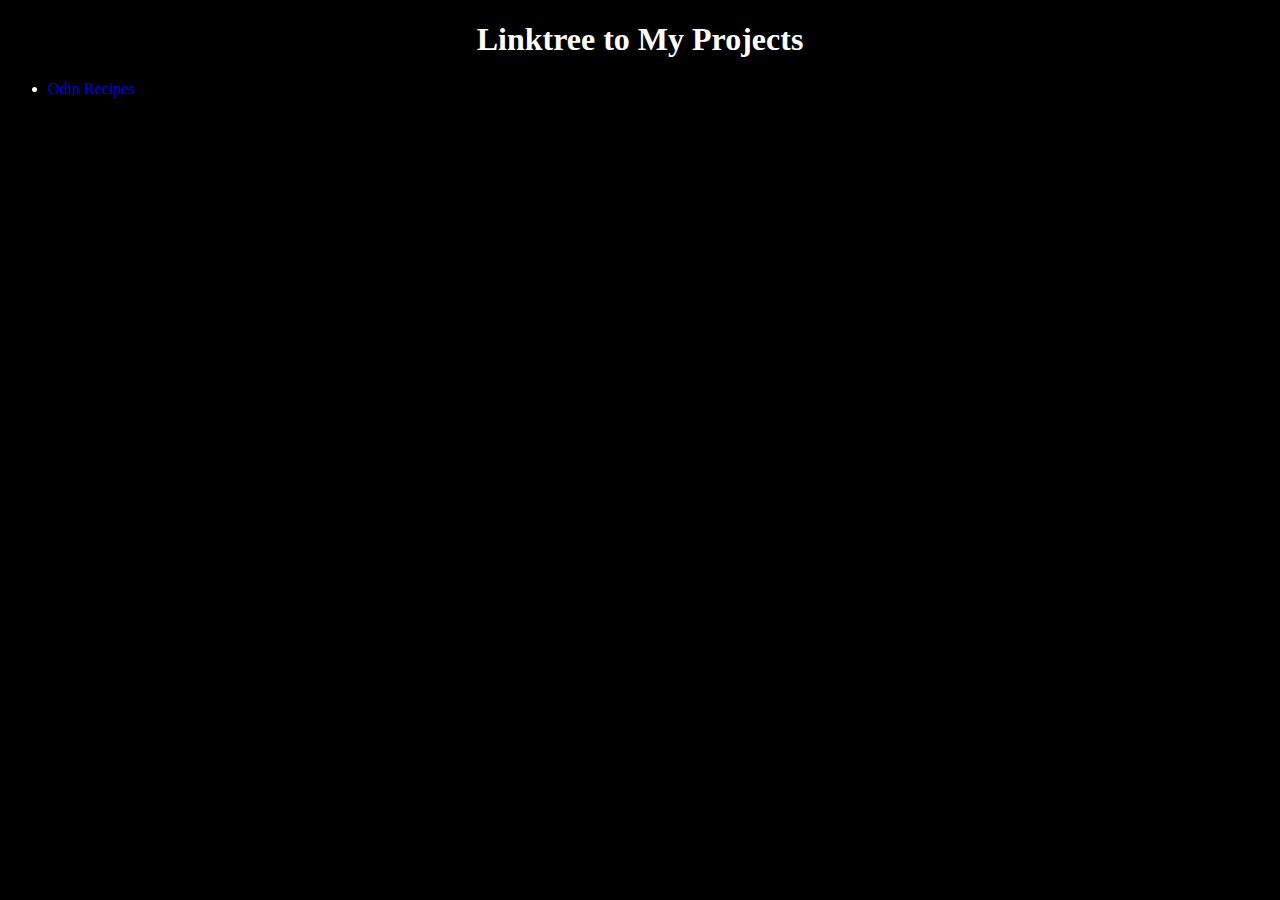
==== index.html @ ae7caba8 "Add index.html" ====
<!DOCTYPE html>
<html lang="en">
<head>
    <meta charset="UTF-8">
    <meta name="viewport" content="width=device-width, initial-scale=1.0">
    <link rel="stylesheet" href="/recipe_for_success/styles/style.css">
    <title>Odin Recipes</title>
</head>
<body>
    <h1>Linktree to My Projects</h1>
    <ul>
        <li><a href="/recipe_for_success/index.html">Odin Recipes</a></li>
    </ul>
    
</body>
</html>
---- recipe_for_success/styles/style.css ----
html {
    background-color: black ;
    color: white ;
}

h1 {
    text-align: center;
}

a{
    text-decoration: none;
}

#fire{
    background: teal;
    border-radius: .4em;
    margin: auto;
    padding-top: 1em;
    padding-left: 1em;
    padding-right: 1em;
    height: 2em;
    width: 5em;
}
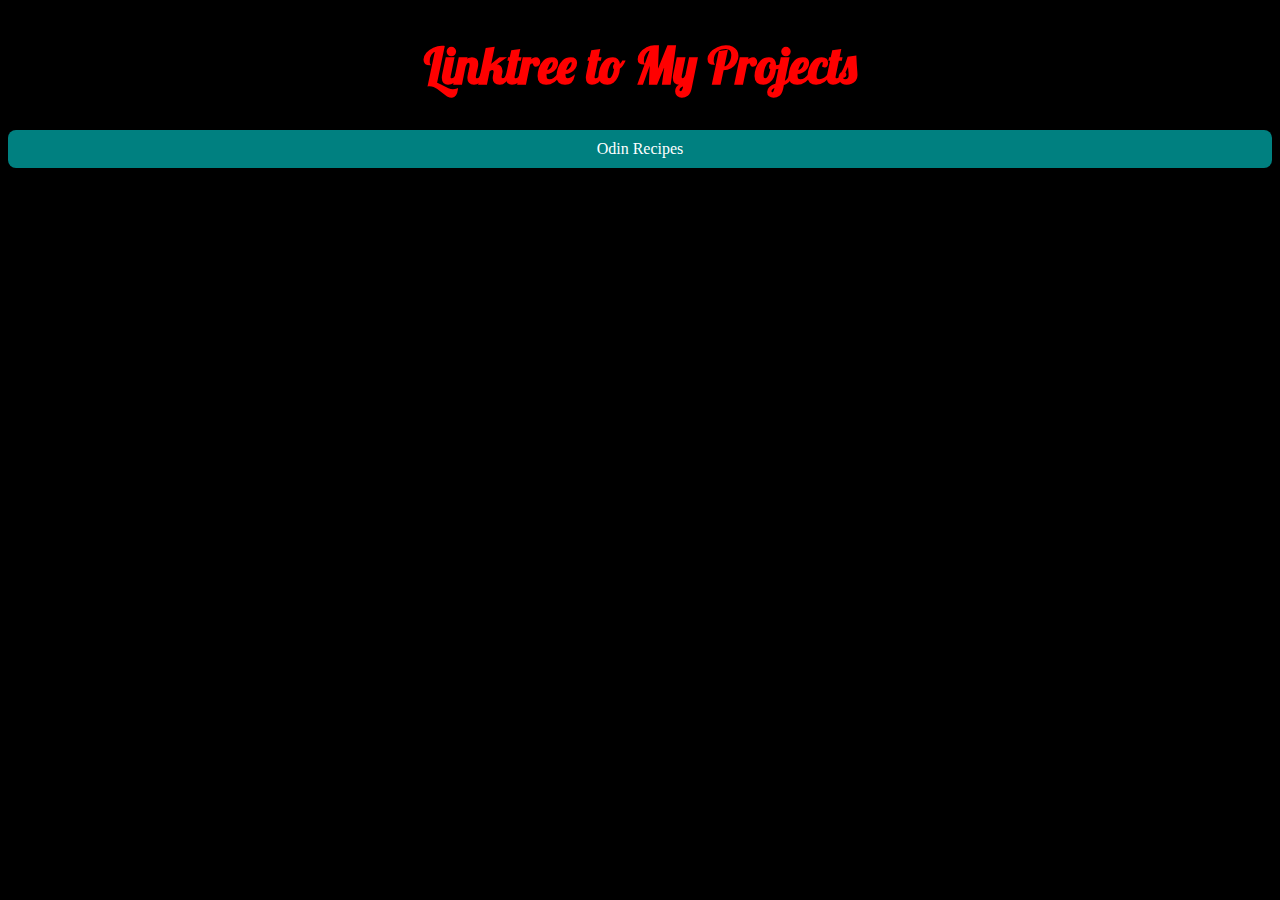
==== commit e436e773: "Change folder name and references" ====
--- a/index.html
+++ b/index.html
@@ -4,13 +4,15 @@
     <meta charset="UTF-8">
     <meta name="viewport" content="width=device-width, initial-scale=1.0">
     <link rel="stylesheet" href="/recipe_for_success/styles/style.css">
+    <link rel="preconnect" href="https://fonts.googleapis.com">
+    <link rel="preconnect" href="https://fonts.gstatic.com" crossorigin>
+    <link href="https://fonts.googleapis.com/css2?family=Lobster&display=swap" rel="stylesheet">
+    <link rel="stylesheet" href="odin_recipes/styles/style.css"
+    }, intervalInms);">
     <title>Odin Recipes</title>
 </head>
 <body>
     <h1>Linktree to My Projects</h1>
-    <ul>
-        <li><a href="/recipe_for_success/index.html">Odin Recipes</a></li>
-    </ul>
-    
+    <a class="project-buttons"href="odin_recipes/index.html">Odin Recipes</a>
 </body>
 </html>--- a/recipe_for_success/styles/style.css
+++ b/recipe_for_success/styles/style.css
@@ -2,22 +2,33 @@
     background-color: black ;
     color: white ;
 }
-
 h1 {
     text-align: center;
+    font-family: 'Lobster', cursive;
+    color: red;
+    font-size: 50px;
 }
-
 a{
     text-decoration: none;
 }
-
+p{
+    text-align: center;
+}
+ol{
+    text-align: center;
+}
+li{
+    text-align: center;
+}
 #fire{
+    display: inline-block;
+    color: white;
     background: teal;
     border-radius: .4em;
     margin: auto;
-    padding-top: 1em;
-    padding-left: 1em;
-    padding-right: 1em;
+    padding-top: .75em;
+    padding-left: .5em;
+    padding-right: .5em;
     height: 2em;
     width: 5em;
 }--- a/odin_recipes/styles/style.css
+++ b/odin_recipes/styles/style.css
@@ -0,0 +1,50 @@
+html {
+  background-color: black;
+  color: white;
+}
+img {
+  display: block;
+  margin-left: auto;
+  margin-right: auto;
+}
+h1 {
+  text-align: center;
+  font-family: "Lobster", cursive;
+  color: red;
+  font-size: 50px;
+}
+a {
+  text-decoration: none;
+}
+p {
+  text-align: center;
+}
+ol {
+  text-align: center;
+}
+li {
+  text-align: center;
+}
+.project-buttons {
+    display: block;
+    text-align: center;
+    
+  margin: auto;
+  color: white;
+  text-decoration: none;
+  background: teal;
+  padding: 10px;
+  border-radius: 0.5em;
+}
+#fire {
+  display: inline-block;
+  color: white;
+  background: teal;
+  border-radius: 0.4em;
+  margin: auto;
+  padding-top: 0.75em;
+  padding-left: 0.5em;
+  padding-right: 0.5em;
+  height: 2em;
+  width: 5em;
+}
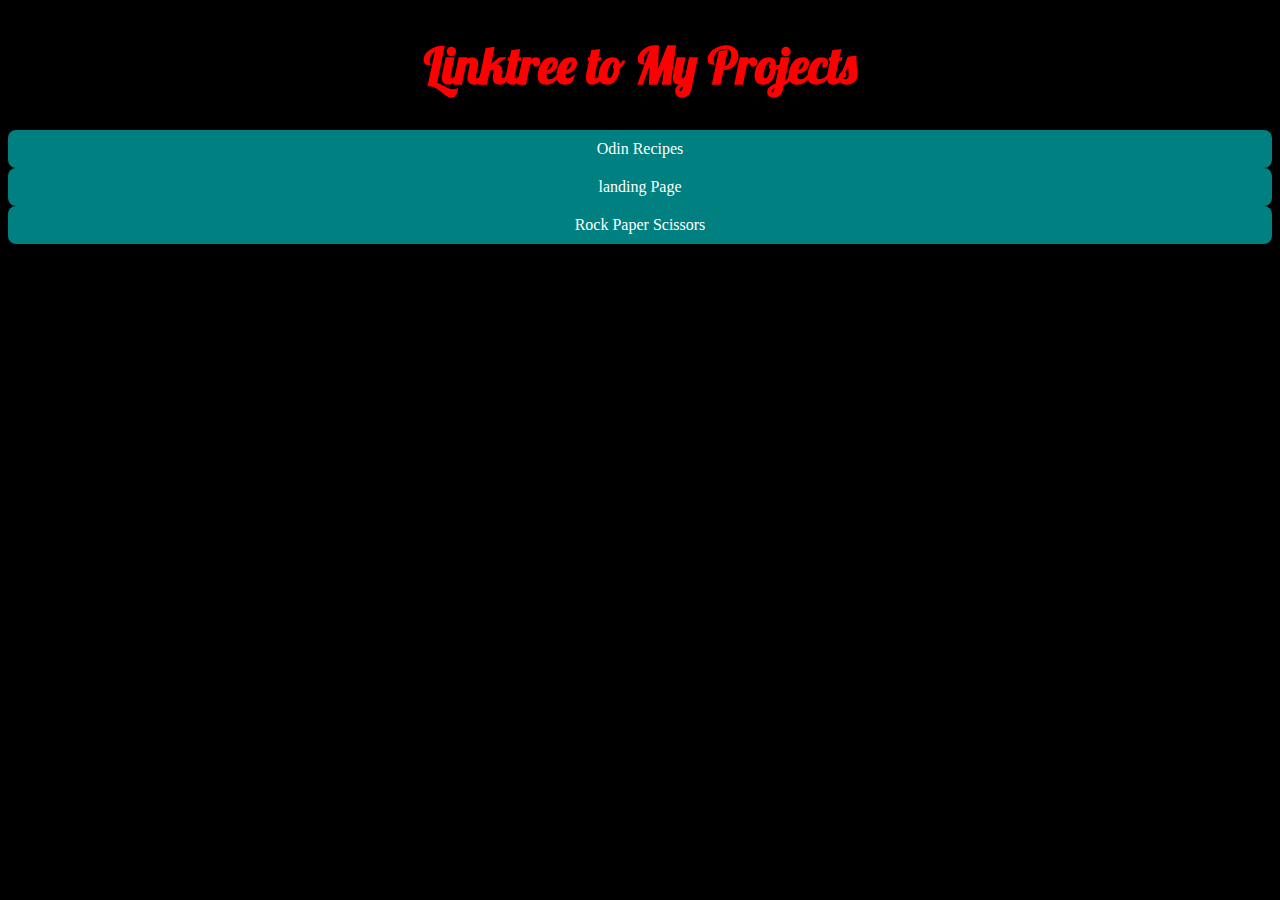
==== commit 28f943f7: "Add new project lik rock paper scissors" ====
--- a/index.html
+++ b/index.html
@@ -3,7 +3,7 @@
 <head>
     <meta charset="UTF-8">
     <meta name="viewport" content="width=device-width, initial-scale=1.0">
-    <link rel="stylesheet" href="/recipe_for_success/styles/style.css">
+    <link rel="stylesheet" href="style/style.css">
     <link rel="preconnect" href="https://fonts.googleapis.com">
     <link rel="preconnect" href="https://fonts.gstatic.com" crossorigin>
     <link href="https://fonts.googleapis.com/css2?family=Lobster&display=swap" rel="stylesheet">
@@ -13,6 +13,10 @@
 </head>
 <body>
     <h1>Linktree to My Projects</h1>
-    <a class="project-buttons"href="odin_recipes/index.html">Odin Recipes</a>
+    <div id="linktree" class="flex-container">
+    <a class="project-buttons" href="odin_recipes/index.html">Odin Recipes</a>
+    <a class="project-buttons" href="landing_page/index.html">landing Page</a>
+    <a class="project-buttons" href="rock_paper_scissors/index.html">Rock Paper Scissors</a>
+    </div>
 </body>
 </html>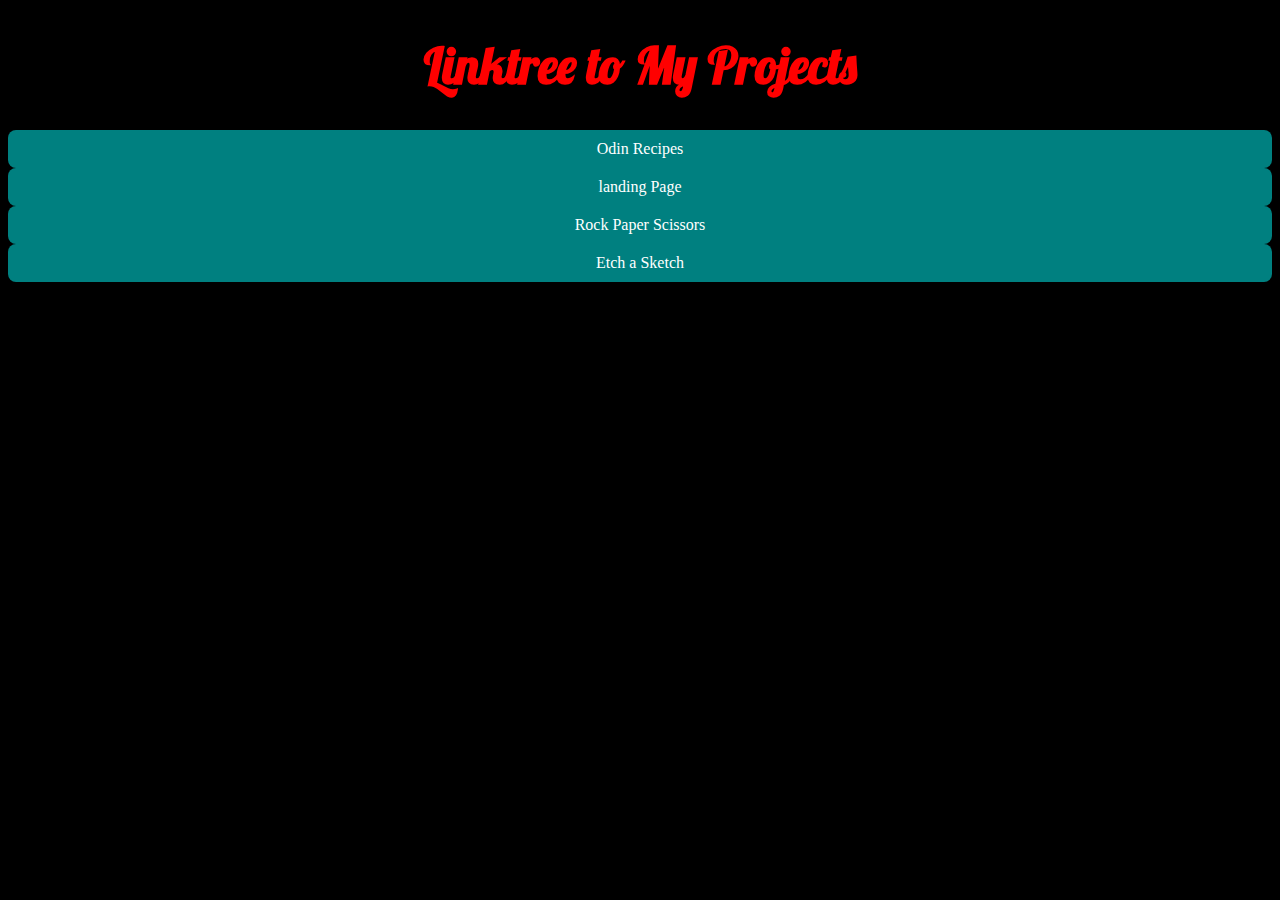
==== commit 08d1b514: "Add EAS to linktree/landing page." ====
--- a/index.html
+++ b/index.html
@@ -17,6 +17,7 @@
     <a class="project-buttons" href="odin_recipes/index.html">Odin Recipes</a>
     <a class="project-buttons" href="landing_page/index.html">landing Page</a>
     <a class="project-buttons" href="rock_paper_scissors/index.html">Rock Paper Scissors</a>
+    <a class="project-buttons" href="etch-a-sketch/index.html">Etch a Sketch</a>
     </div>
 </body>
 </html>